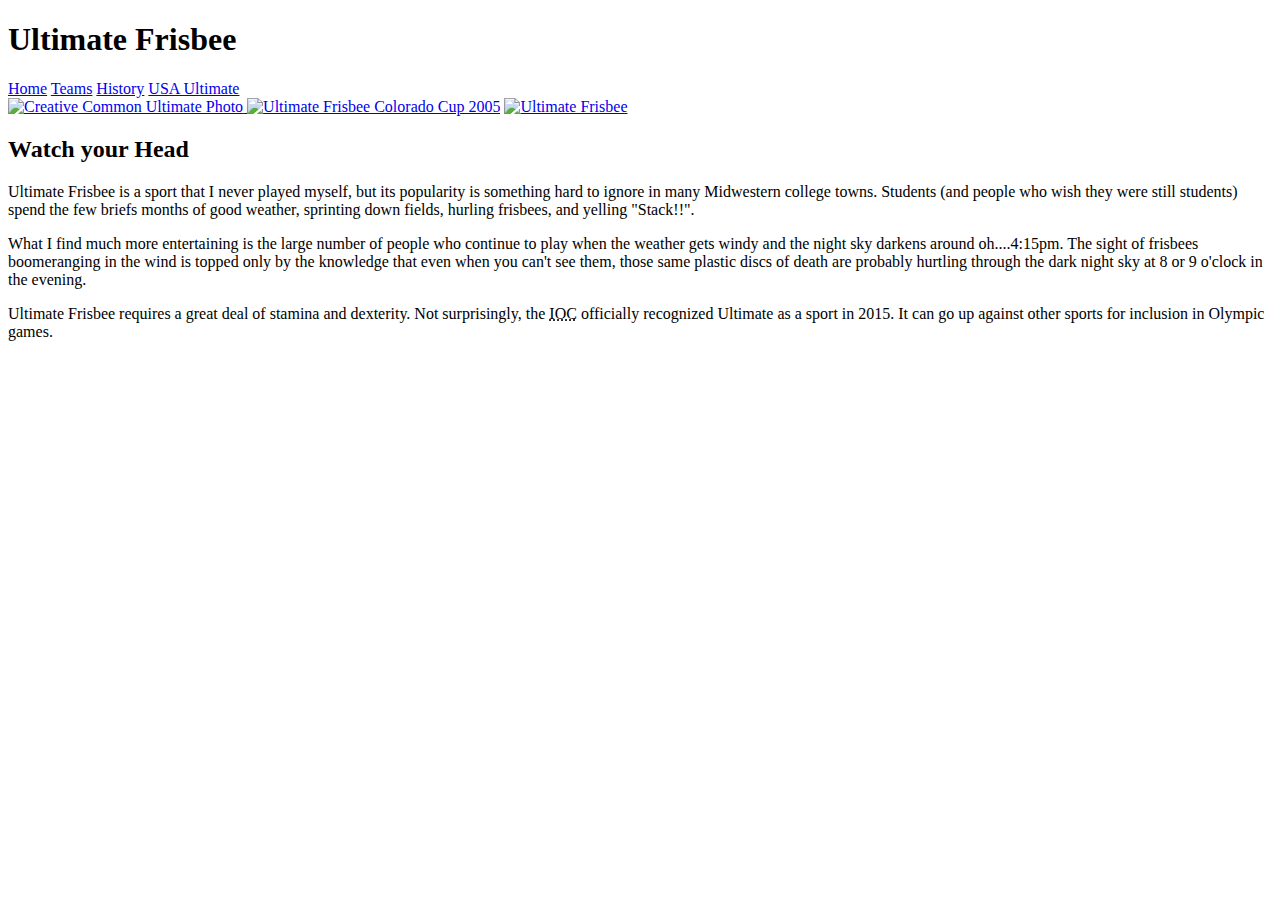
==== index.html @ 7fc20d78 "Add files via upload" ====
<!DOCTYPE html>
<html lang="en">
<head>
	<meta charset="UTF-8">
	<title>Ultimate Frisbee - Home</title>
	<link rel="stylesheet" href="CSS3/hw1.css">
</head>
<body>
	<header>
		<h1>Ultimate Frisbee</h1>
		<nav>
			<a href="index.html" class = "active">Home</a>
			<a href="teams.html">Teams</a>
			<a href="history.html">History</a>
			<a href="http://www.usaultimate.org/index.html" target="_blank">USA Ultimate</a>
		</nav>
	</header>
		<main>
			<aside class = "left">
			<a href="https://commons.wikimedia.org/wiki/File%3AUltimate_Frisbee%2C_Jul_2009_-_17.jpg"><img src="https://upload.wikimedia.org/wikipedia/commons/5/5d/Ultimate_Frisbee%2C_Jul_2009_-_19.jpg" alt="Creative Common Ultimate Photo" title="By Ed Yourdon [CC BY-SA 2.0 (http://creativecommons.org/licenses/by-sa/2.0)], via Wikimedia Commons"/> </a>

			<a href="https://commons.wikimedia.org/wiki/File%3AUltimate_Frisbee_Colorado_Cup_2005.jpg"><img alt="Ultimate Frisbee Colorado Cup 2005" src="https://upload.wikimedia.org/wikipedia/commons/thumb/7/7d/Ultimate_Frisbee_Colorado_Cup_2005.jpg/512px-Ultimate_Frisbee_Colorado_Cup_2005.jpg"/></a>


			<a href="https://www.flickr.com/photos/paradisecoastie/15409853738/" title="Ultimate Frisbee"><img src="https://farm4.staticflickr.com/3948/15409853738_7dbfbfbac7_k.jpg"  alt="Ultimate Frisbee"></a>
		</aside>
			<section class = "right">
				<h2>Watch your Head </h2>
			<p>Ultimate Frisbee is a sport that I never played myself, but its popularity is something hard to ignore in many Midwestern college towns.  Students (and people who wish they were still students) spend the few briefs months of good weather, sprinting down fields, hurling frisbees, and yelling "Stack!!".</p>
			<p>What I find much more entertaining is the large number of people who continue to play when the weather gets windy and the night sky darkens around oh....4:15pm.  The sight of frisbees boomeranging in the wind is topped only by the knowledge that even when you can't see them, those same plastic discs of death are probably hurtling through the dark night sky at 8 or 9 o'clock in the evening.
			</p>
			<p>Ultimate Frisbee requires a great deal of stamina and dexterity.  Not surprisingly, the <abbr title = "International Olympic Committee">IOC</abbr> officially recognized Ultimate as a sport in 2015.   It can go up against other sports for inclusion in  Olympic games.</p>
	</section>
</main>
</body>
</html>
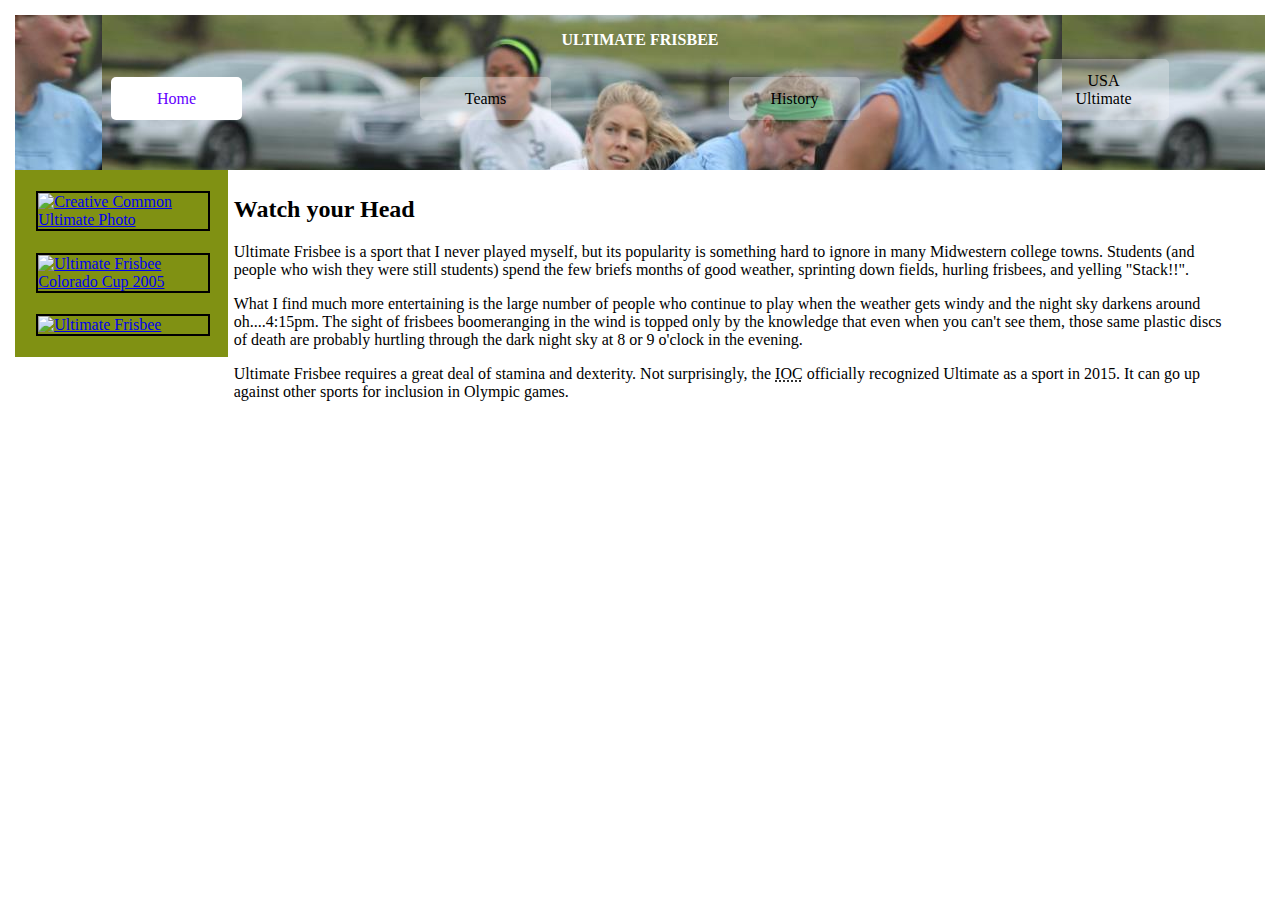
==== commit 68ad5af9: "Update index.html" ====
--- a/index.html
+++ b/index.html
@@ -3,7 +3,7 @@
 <head>
 	<meta charset="UTF-8">
 	<title>Ultimate Frisbee - Home</title>
-	<link rel="stylesheet" href="CSS3/hw1.css">
+	<link rel="stylesheet" href="../hw1.css">
 </head>
 <body>
 	<header>
@@ -33,4 +33,4 @@
 	</section>
 </main>
 </body>
-</html>+</html>
--- a/hw1.css
+++ b/hw1.css
@@ -0,0 +1,52 @@
+body{
+	margin: 10px;
+	padding:5px;
+}
+header{
+	    text-align: center;
+	    background-image: url(../flywheel.jpg);
+	    background-position: 30% 0%;
+        padding:5px 5px 50px ;
+}
+h1{
+	text-align: center;
+	font-size: 100%;
+	color:rgb(255,255,255);
+	text-transform: uppercase;
+
+}
+nav a{
+
+	display: inline-block;
+	width: 7%;
+	color: #000000;
+	text-decoration: none;
+	background-color: rgba(250,250,250,0.3);
+	border-radius: 5px;
+	margin-right: 7%;
+	margin-left: 7%;
+	padding:1% 1.8% 1%;
+}
+.active{
+	background-color: rgb(255,255,255);
+	color: rgb(100,0,255);
+}
+
+.left,.right{
+	display: inline-block;
+	float:left;
+}
+.left{
+	width: 17%;
+	background-color: #809113;
+}
+.left a>img{
+	border:solid #000000 2px;
+	display:block;
+	width:80%;
+	margin: 10%;
+}
+.right{
+	width: 80%;
+	margin: 0.5%;
+}
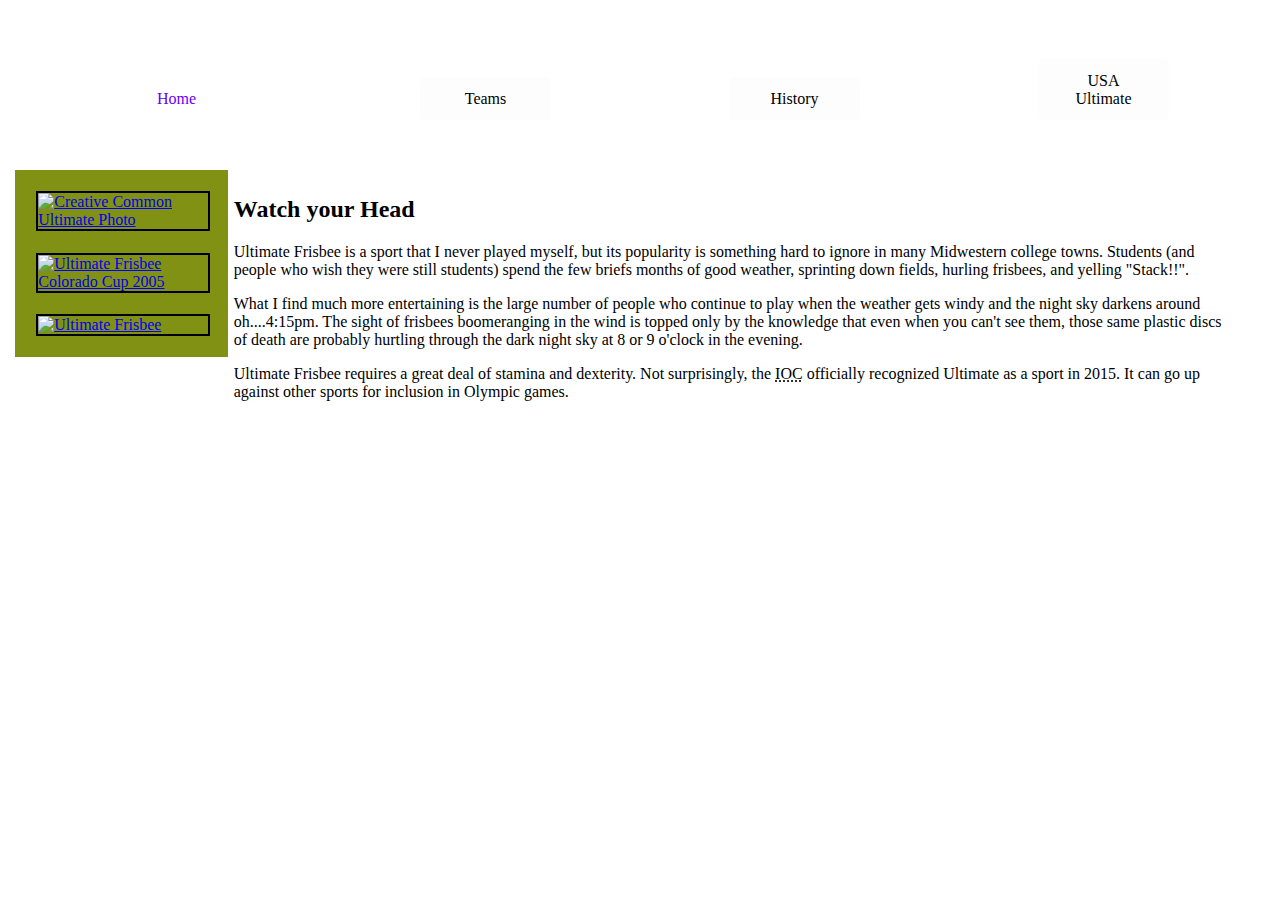
==== commit aa981e07: "Update index.html" ====
--- a/index.html
+++ b/index.html
@@ -3,7 +3,7 @@
 <head>
 	<meta charset="UTF-8">
 	<title>Ultimate Frisbee - Home</title>
-	<link rel="stylesheet" href="../hw1.css">
+	<link rel="stylesheet" href="y.css">
 </head>
 <body>
 	<header>
--- a/y.css
+++ b/y.css
@@ -0,0 +1,52 @@
+body{
+	margin: 10px;
+	padding:5px;
+}
+header{
+	    text-align: center;
+	    background-image: url(../images/flywheel.jpg);
+	    background-position: 30% 0%;
+        padding:5px 5px 50px ;
+}
+h1{
+	text-align: center;
+	font-size: 100%;
+	color:rgb(255,255,255);
+	text-transform: uppercase;
+
+}
+nav a{
+
+	display: inline-block;
+	width: 7%;
+	color: #000000;
+	text-decoration: none;
+	background-color: rgba(250,250,250,0.3);
+	border-radius: 5px;
+	margin-right: 7%;
+	margin-left: 7%;
+	padding:1% 1.8% 1%;
+}
+.active{
+	background-color: rgb(255,255,255);
+	color: rgb(100,0,255);
+}
+
+.left,.right{
+	display: inline-block;
+	float:left;
+}
+.left{
+	width: 17%;
+	background-color: #809113;
+}
+.left a>img{
+	border:solid #000000 2px;
+	display:block;
+	width:80%;
+	margin: 10%;
+}
+.right{
+	width: 80%;
+	margin: 0.5%;
+}
